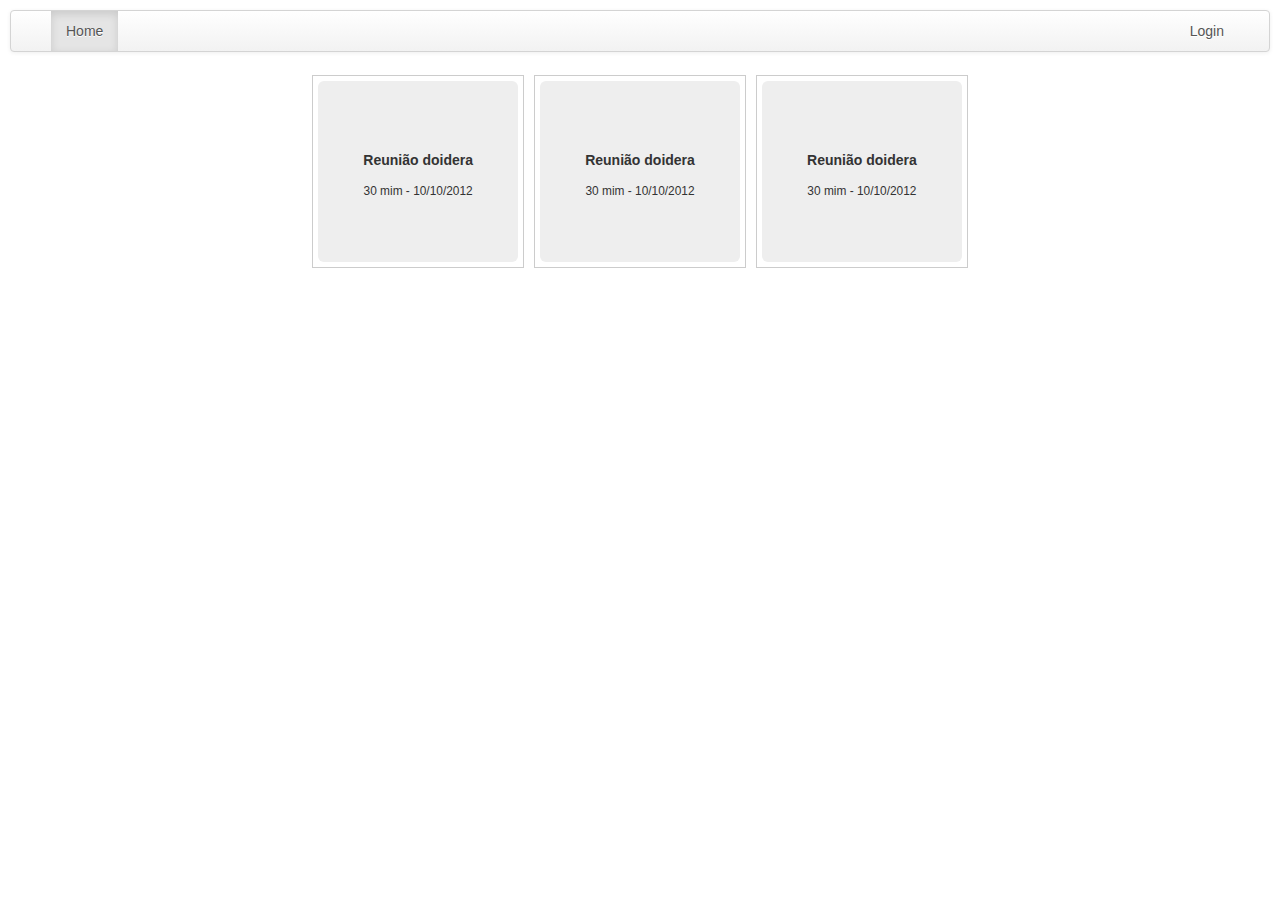
==== allMeeting.html @ cba4519b "HTML" ====
﻿<!DOCTYPE html PUBLIC "-//W3C//DTD XHTML 1.0 Strict//EN" "http://www.w3.org/TR/xhtml1/DTD/xhtml1-strict.dtd">
<html>
<head>
    <script type="text/javascript" src="files/jquery-1.7.2.min.js"></script>
    <script type="text/javascript" src="files/jquery.json-2.3.min.js"></script>
	<link href="files/datepicker/css/datepicker.css" rel="stylesheet">
    <link href="css/bootstrap.min.css" rel="stylesheet">
	<script type="text/javascript" src="files/datepicker/js/bootstrap-datepicker.js"></script>
    
	
	<link href="css/style.css" rel="stylesheet">
    
    <title>Criar Reunião</title>
    
    <script type="text/javascript"> window.onload = function() { 	      
      function goToRoom(name){
        if ( $("#username").val() == "") {
          $("#username").parents("div.control-group").addClass("error");
          alert("Please choose an username!");
          return;
        }
        var username = $("#username").val() + "(" + (Math.random() * 100).toFixed(0) + ")";
        window.location = "/chatroom?name=" + name + "&username=" + username;
      } 
	  
      
      function getRooms(){
        $("#rooms").html("...");
        $.ajax({
        url: "/getrooms",
        success : function(data) { 
                    dados = $.parseJSON(data);
                    var html = "";
                    for (var i = 0; i < dados.length; i++) {
                      html += "<button onclick=\"javascript:goToRoom(\'" + dados[i].name + "\')\" class=\"btn btn-default\"> " + dados[i].name + "</button> ";
                    }
                    $("#rooms").html(html);
                  },
        });
      }
	   }
      
      function goToLink(address) {
        window.location = address;
      }
	  function addTopic(){
		$('#lista_topicos').append('<br/><input type="text" id="topic" name="topics[]" placeholder="Adicione um novo topico">' );
	  }
	  function addEmail(){
		$('#lista_convidados').append('<br/><input type="text" id="email" name="email[]" placeholder="Adicione o email do convidado"> ' );
	  }
   
    </script>
</head>
<body style="padding:10px">
	<div class="navbar">
			 <div class="navbar-inner">
				<a class="brand" href="#"><img alt="" src="layout/netSaleLogo.png" /></a>
				<ul class="nav">
				  <li class="active"><a href="#">Home</a></li>
				</ul>
				<ul class="nav pull-right">
				  <li><a href="#">Login</a></li>
				</ul>
			  </div>
	</div>
	
	<div class="row-fluid" style="width:80%;margin-left:auto;margin-right:auto">
	   <div class="span12">	
			<div class="meet">
				<div class="img-rounded meet_title">
					<h5>Reunião doidera</h5>
					<small>30 mim - 10/10/2012	</small>
				</div>
			</div>
			<div class="meet">
				<div class="img-rounded meet_title">
					<h5>Reunião doidera</h5>
					<small>30 mim - 10/10/2012	</small>
				</div>
			</div>
			<div class="meet">
				<div class="img-rounded meet_title">
					<h5>Reunião doidera</h5>
					<small>30 mim - 10/10/2012	</small>
				</div>
			</div>
		</div>	
	</div>
	
</div>
   <script src="js/bootstrap.js"></script>
</body>
</html>
---- files/datepicker/css/datepicker.css ----
/*
	Datepicker for Bootstrap
	Copyright 2012 Stefan Petre
	Licensed under the Apache License v2.0
	http://www.apache.org/licenses/LICENSE-2.0
*/
 .datepicker { top: 0; left: 0; padding: 4px; margin-top: 1px; -webkit-border-radius: 4px; -moz-border-radius: 4px; border-radius: 4px; /*.dow { border-top: 1px solid #ddd !important; }*/ } .datepicker:before { content: ''; display: inline-block; border-left: 7px solid transparent; border-right: 7px solid transparent; border-bottom: 7px solid #ccc; border-bottom-color: rgba(0, 0, 0, 0.2); position: absolute; top: -7px; left: 6px; } .datepicker:after { content: ''; display: inline-block; border-left: 6px solid transparent; border-right: 6px solid transparent; border-bottom: 6px solid #ffffff; position: absolute; top: -6px; left: 7px; } .datepicker > div { display: none; } .datepicker table { width: 100%; margin: 0; } .datepicker td, .datepicker th { text-align: center; width: 20px; height: 20px; -webkit-border-radius: 4px; -moz-border-radius: 4px; border-radius: 4px; } .datepicker td.day:hover { background: #eeeeee; cursor: pointer; } .datepicker td.old, .datepicker td.new { color: #999999; } .datepicker td.active, .datepicker td.active:hover { background-color: #006dcc; background-image: -moz-linear-gradient(top, #0088cc, #0044cc); background-image: -ms-linear-gradient(top, #0088cc, #0044cc); background-image: -webkit-gradient(linear, 0 0, 0 100%, from(#0088cc), to(#0044cc)); background-image: -webkit-linear-gradient(top, #0088cc, #0044cc); background-image: -o-linear-gradient(top, #0088cc, #0044cc); background-image: linear-gradient(top, #0088cc, #0044cc); background-repeat: repeat-x; filter: progid:DXImageTransform.Microsoft.gradient(startColorstr='#0088cc', endColorstr='#0044cc', GradientType=0); border-color: #0044cc #0044cc #002a80; border-color: rgba(0, 0, 0, 0.1) rgba(0, 0, 0, 0.1) rgba(0, 0, 0, 0.25); filter: progid:DXImageTransform.Microsoft.gradient(enabled = false); color: #fff; text-shadow: 0 -1px 0 rgba(0, 0, 0, 0.25); } .datepicker td.active:hover, .datepicker td.active:hover:hover, .datepicker td.active:active, .datepicker td.active:hover:active, .datepicker td.active.active, .datepicker td.active:hover.active, .datepicker td.active.disabled, .datepicker td.active:hover.disabled, .datepicker td.active[disabled], .datepicker td.active:hover[disabled] { background-color: #0044cc; } .datepicker td.active:active, .datepicker td.active:hover:active, .datepicker td.active.active, .datepicker td.active:hover.active { background-color: #003399 \9; } .datepicker td span { display: block; width: 47px; height: 54px; line-height: 54px; float: left; margin: 2px; cursor: pointer; -webkit-border-radius: 4px; -moz-border-radius: 4px; border-radius: 4px; } .datepicker td span:hover { background: #eeeeee; } .datepicker td span.active { background-color: #006dcc; background-image: -moz-linear-gradient(top, #0088cc, #0044cc); background-image: -ms-linear-gradient(top, #0088cc, #0044cc); background-image: -webkit-gradient(linear, 0 0, 0 100%, from(#0088cc), to(#0044cc)); background-image: -webkit-linear-gradient(top, #0088cc, #0044cc); background-image: -o-linear-gradient(top, #0088cc, #0044cc); background-image: linear-gradient(top, #0088cc, #0044cc); background-repeat: repeat-x; filter: progid:DXImageTransform.Microsoft.gradient(startColorstr='#0088cc', endColorstr='#0044cc', GradientType=0); border-color: #0044cc #0044cc #002a80; border-color: rgba(0, 0, 0, 0.1) rgba(0, 0, 0, 0.1) rgba(0, 0, 0, 0.25); filter: progid:DXImageTransform.Microsoft.gradient(enabled = false); color: #fff; text-shadow: 0 -1px 0 rgba(0, 0, 0, 0.25); } .datepicker td span.active:hover, .datepicker td span.active:active, .datepicker td span.active.active, .datepicker td span.active.disabled, .datepicker td span.active[disabled] { background-color: #0044cc; } .datepicker td span.active:active, .datepicker td span.active.active { background-color: #003399 \9; } .datepicker td span.old { color: #999999; } .datepicker th.switch { width: 145px; } .datepicker th.next, .datepicker th.prev { font-size: 19.5px; } .datepicker thead tr:first-child th { cursor: pointer; } .datepicker thead tr:first-child th:hover { background: #eeeeee; } .input-append.date .add-on i, .input-prepend.date .add-on i { display: block; cursor: pointer; width: 16px; height: 16px; }
---- css/style.css ----
body{
	text-align:center;
}
form{
	text-align:left;
	width:600px;
	margin-left:auto;
	margin-right:auto;
}

.meet_title{
	background-color: #EEE;
	width: 200px;
	text-align: center;
	height: 122px;
	padding-top: 59px;
	font-family: Arial
}

.meet{
	border:1px solid #ccc ;padding:5px; width:200px; display:inline-block;
	margin: 3px;
}
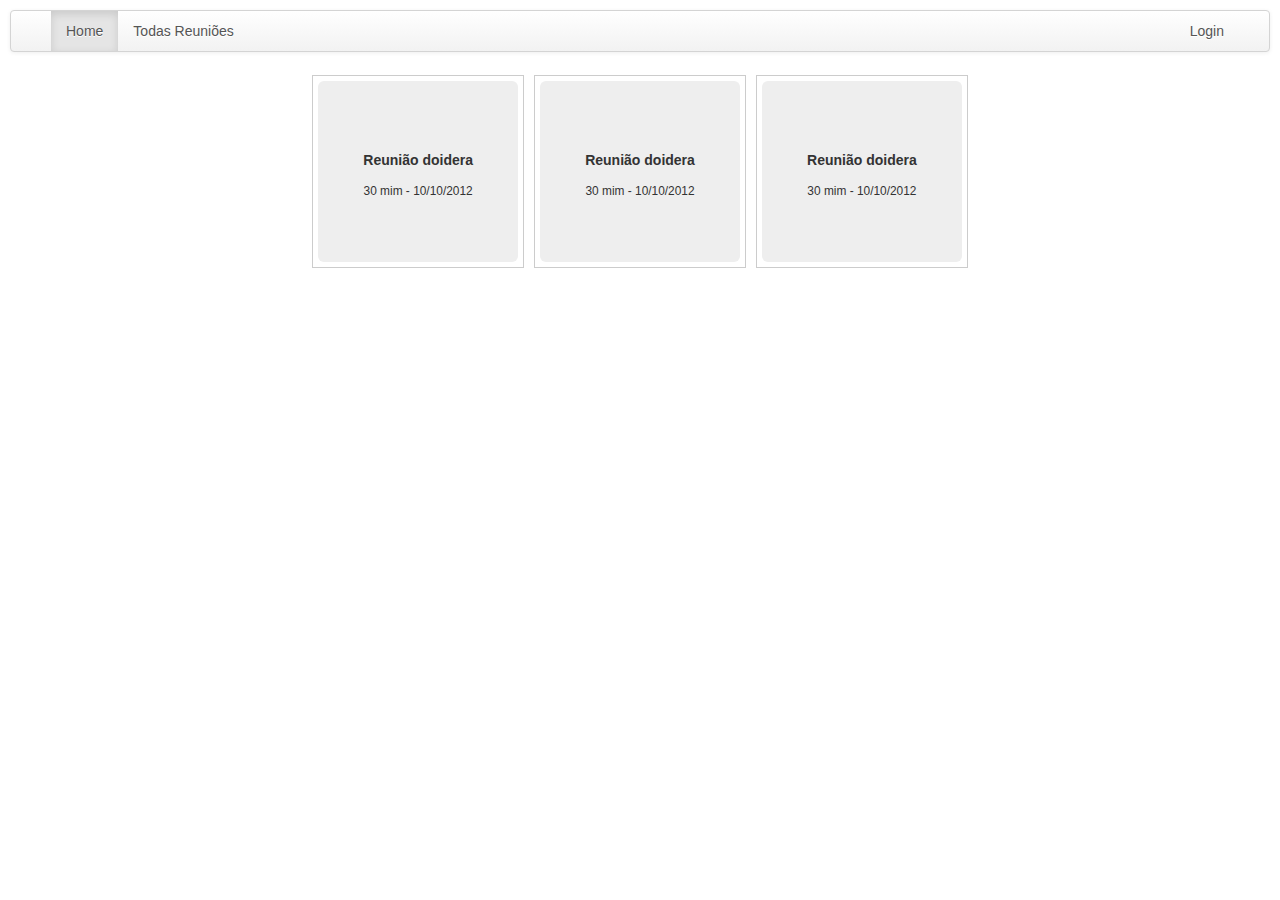
==== commit ab6e42fc: "to english" ====
--- a/allMeeting.html
+++ b/allMeeting.html
@@ -57,7 +57,8 @@
 			 <div class="navbar-inner">
 				<a class="brand" href="#"><img alt="" src="layout/netSaleLogo.png" /></a>
 				<ul class="nav">
-				  <li class="active"><a href="#">Home</a></li>
+				  <li class="active"><a href="/">Home</a></li>
+				  <li ><a href="/allmeetings">Todas Reuniões</a></li>
 				</ul>
 				<ul class="nav pull-right">
 				  <li><a href="#">Login</a></li>
